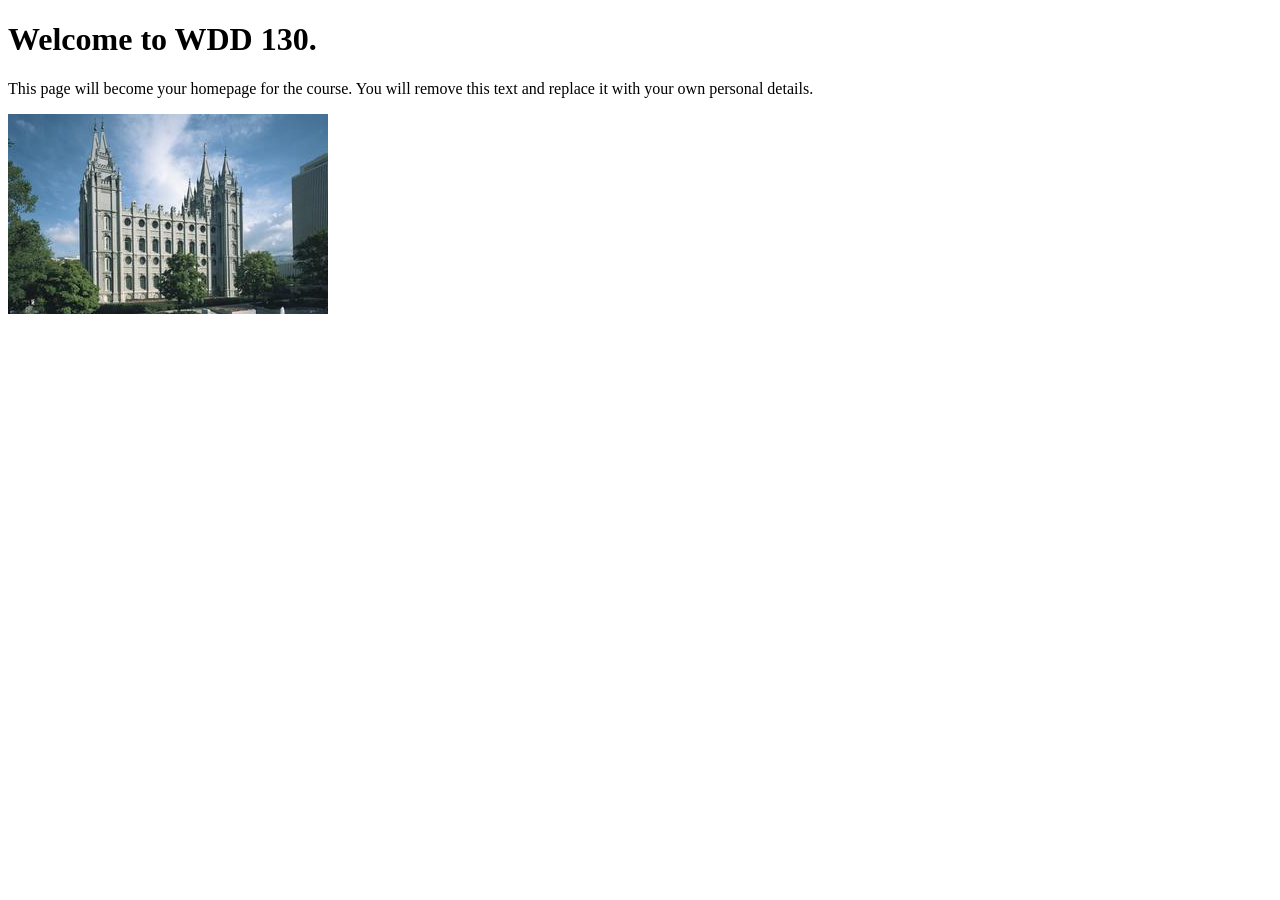
==== index.html @ d95bd000 "Initial commit" ====
<!DOCTYPE html>
<html lang="en">
<head>
    <meta charset="UTF-8">
    <meta name="viewport" content="width=device-width, initial-scale=1.0">
    <title>WDD 130 | Personal Homepage</title>
</head>
<body>
    <h1>Welcome to WDD 130.</h1>
    <p>This page will become your homepage for the course. You will remove this text and replace it with your own personal details.</p>

    <img src="images/salt-lake-temple.jpg" alt="The Salt Lake Temple.">
</body>
</html>
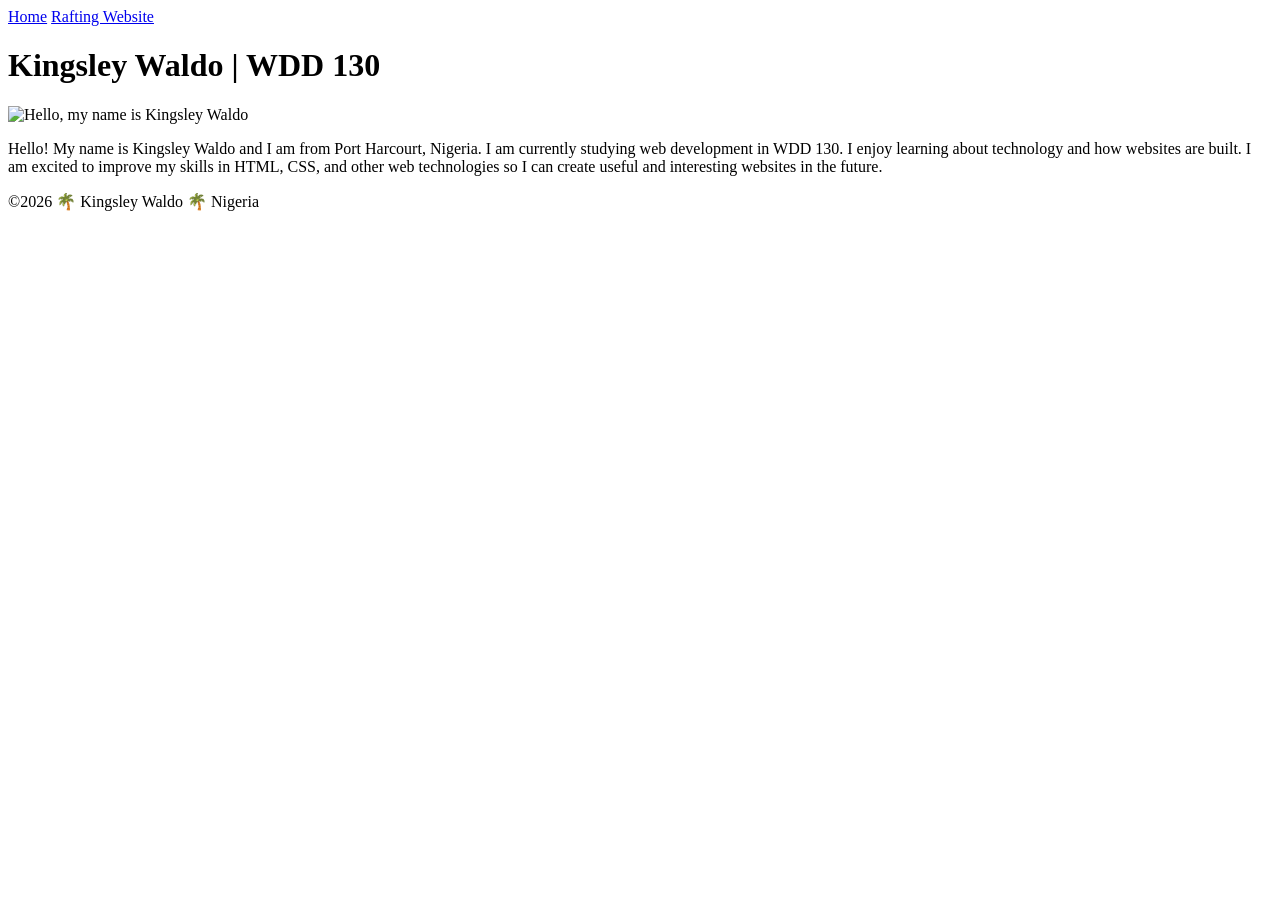
==== commit a2f267a1: "Update index.html with personal details and structure" ====
--- a/index.html
+++ b/index.html
@@ -1,14 +1,33 @@
 <!DOCTYPE html>
-<html lang="en">
-<head>
-    <meta charset="UTF-8">
+<html lang="en-US">
+  <head>
+    <meta charset="utf-8">
     <meta name="viewport" content="width=device-width, initial-scale=1.0">
-    <title>WDD 130 | Personal Homepage</title>
-</head>
-<body>
-    <h1>Welcome to WDD 130.</h1>
-    <p>This page will become your homepage for the course. You will remove this text and replace it with your own personal details.</p>
+    <title>Kingsley Waldo | WDD 130</title>
+  </head>
 
-    <img src="images/salt-lake-temple.jpg" alt="The Salt Lake Temple.">
-</body>
-</html>+  <body>
+    <header>
+      <nav>
+        <a href="#">Home</a>
+        <a href="wwr/">Rafting Website</a>
+      </nav>
+    </header>
+
+    <main>
+      <h1>Kingsley Waldo | WDD 130</h1>
+      <img src="images/profile.jpg" alt="Hello, my name is Kingsley Waldo" width="200">
+      <p>
+        Hello! My name is Kingsley Waldo and I am from Port Harcourt, Nigeria.
+        I am currently studying web development in WDD 130. I enjoy learning
+        about technology and how websites are built. I am excited to improve
+        my skills in HTML, CSS, and other web technologies so I can create
+        useful and interesting websites in the future.
+      </p>
+    </main>
+
+    <footer>
+      <p>&copy;2026 🌴 Kingsley Waldo 🌴 Nigeria</p>
+    </footer>
+  </body>
+</html>
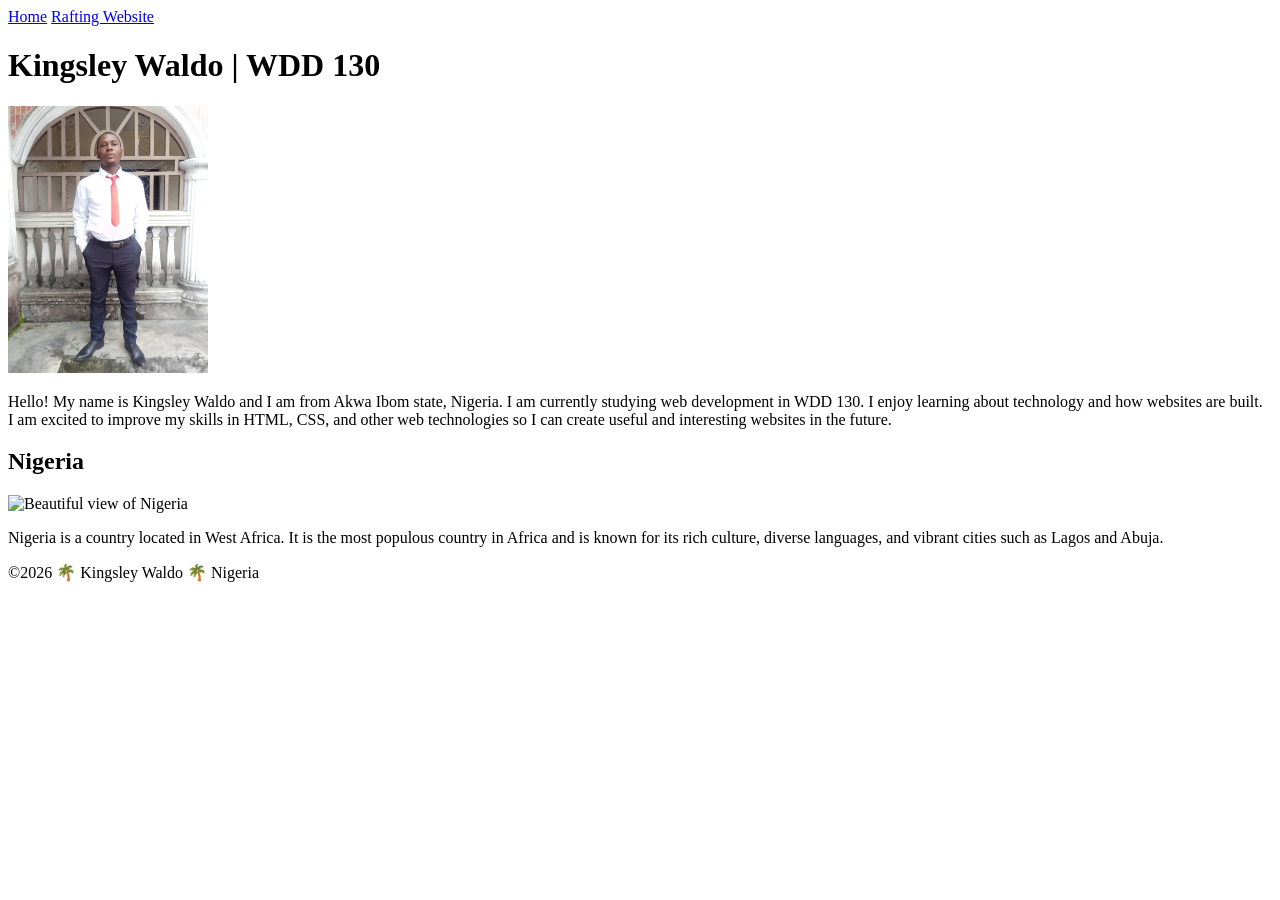
==== commit 5ccb1854: "add Signed-off-by: Kingsley Waldo <waldokingsley@gmail.com>" ====
--- a/index.html
+++ b/index.html
@@ -4,6 +4,11 @@
     <meta charset="utf-8">
     <meta name="viewport" content="width=device-width, initial-scale=1.0">
     <title>Kingsley Waldo | WDD 130</title>
+
+    <meta name="description" content="Home page of Kingsley Waldo, a WDD130 student learning web development using HTML and CSS.">
+    <meta name="author" content="Kingsley Waldo">
+
+    <link rel="stylesheet" href="styles/styles.css">
   </head>
 
   <body>
@@ -16,9 +21,9 @@
 
     <main>
       <h1>Kingsley Waldo | WDD 130</h1>
-      <img src="images/profile.jpg" alt="Hello, my name is Kingsley Waldo" width="200">
+      <img src="images/profile.jpg" alt="Hello, my name is Kingsley Waldo"width="200">
       <p>
-        Hello! My name is Kingsley Waldo and I am from Port Harcourt, Nigeria.
+        Hello! My name is Kingsley Waldo and I am from Akwa Ibom state, Nigeria.
         I am currently studying web development in WDD 130. I enjoy learning
         about technology and how websites are built. I am excited to improve
         my skills in HTML, CSS, and other web technologies so I can create
@@ -26,6 +31,16 @@
       </p>
     </main>
 
+    <aside>
+      <h2>Nigeria</h2>
+      <img src="images/nigeria.jpg" alt="Beautiful view of Nigeria"width="200">
+      <p>
+        Nigeria is a country located in West Africa. It is the most populous
+        country in Africa and is known for its rich culture, diverse languages,
+        and vibrant cities such as Lagos and Abuja.
+      </p>
+    </aside>
+
     <footer>
       <p>&copy;2026 🌴 Kingsley Waldo 🌴 Nigeria</p>
     </footer>
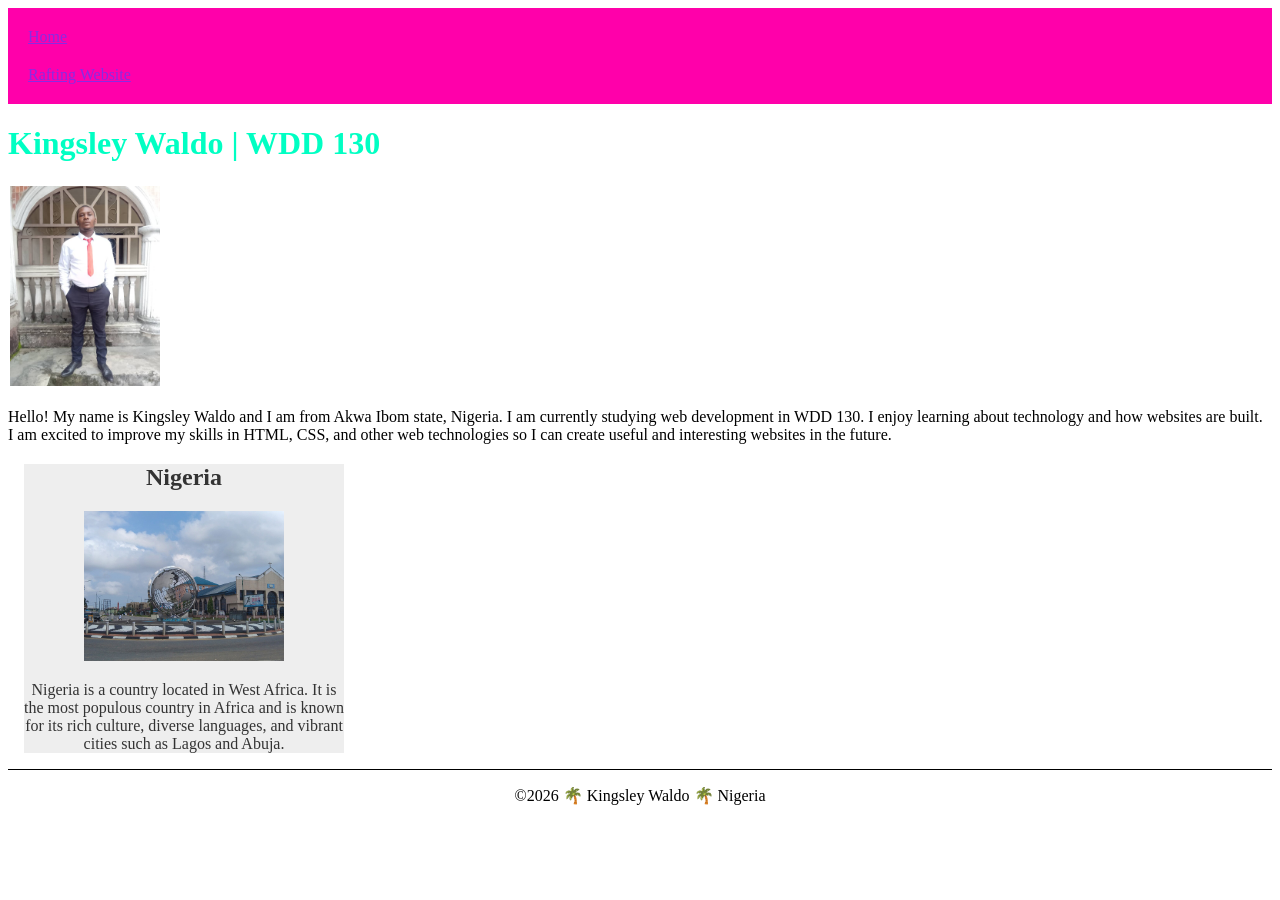
==== commit 834b81ab: "add homepage Signed-off-by: Kingsley Waldo <waldokingsley@gmail.com>" ====
--- a/index.html
+++ b/index.html
@@ -33,7 +33,7 @@
 
     <aside>
       <h2>Nigeria</h2>
-      <img src="images/nigeria.jpg" alt="Beautiful view of Nigeria"width="200">
+      <img src="images/Nigeria.jpg" alt="Beautiful view of Nigeria"width="200">
       <p>
         Nigeria is a country located in West Africa. It is the most populous
         country in Africa and is known for its rich culture, diverse languages,
--- a/styles/styles.css
+++ b/styles/styles.css
@@ -0,0 +1,47 @@
+nav {
+    background-color: rgb(255, 0, 170);
+    padding: 10px;
+  
+}
+
+
+nav a {
+    color: blueviolet;
+    padding: 10px;
+    display: block;
+}
+h1 {
+    color: rgb(0, 255, 195);
+}   
+main img {
+  width: 150px;
+  height: auto;
+  border: 1px solid color(srgb rgb(139, 8, 139) green blue);
+padding: 2px;
+box-shadow: 0 0 30px color(srgb red rgb(16, 160, 16) blue);
+}
+
+aside {
+  width: 20em;
+  margin: 1em;
+  border: 1px solid rgba(0, 0, 0, 0.2)
+  padding: 1rem;
+  background-color: #eeeeee;
+  color: #333;
+  text-align: center;
+}
+
+aside img {
+  width: 200px;
+  height: auto;
+}
+
+p {
+  padding: 0;
+}
+
+footer {
+  margin-top: 1ex;
+  border-top: 1px solid #000000;
+  text-align: center;
+}
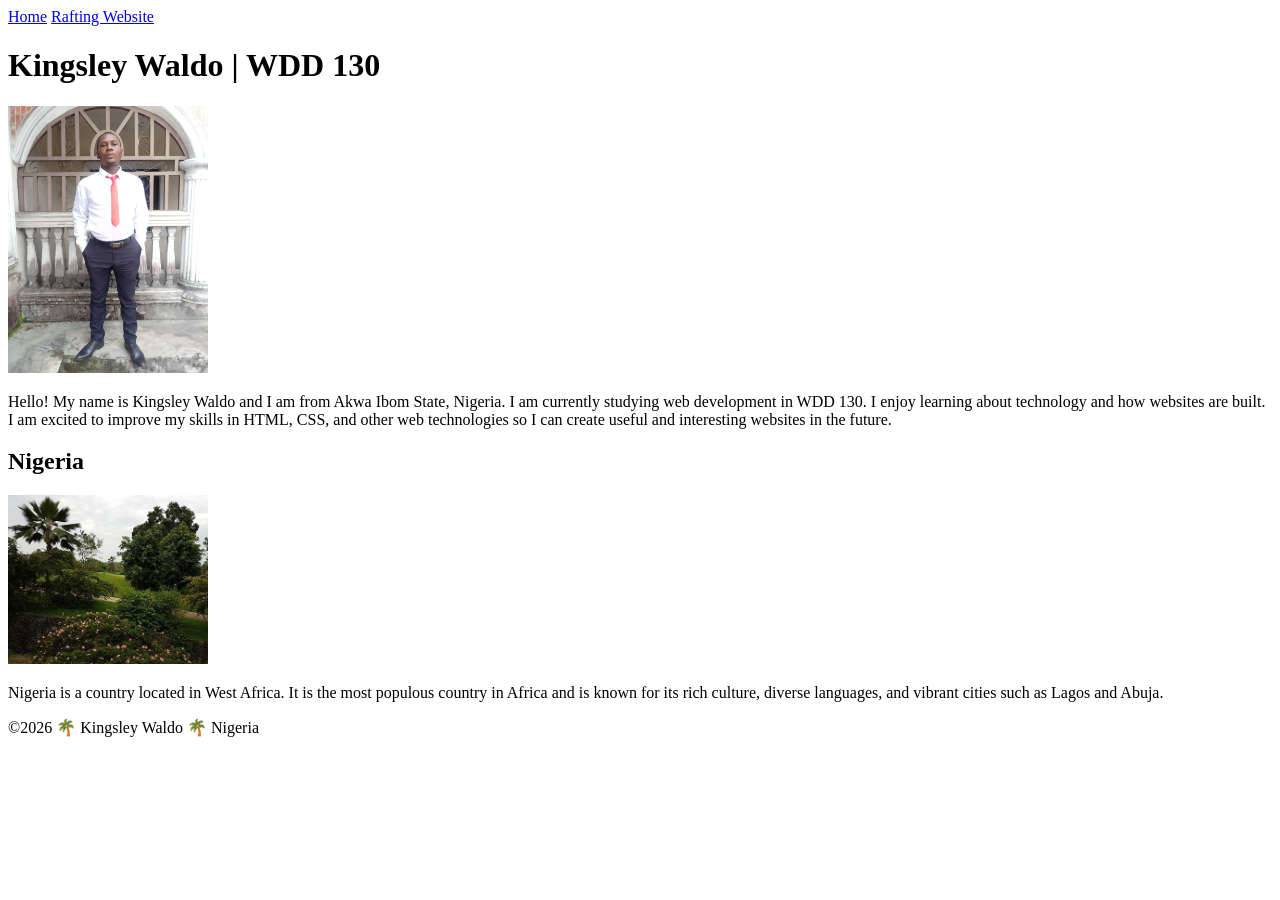
==== commit f95a3a05: "````html       <img src="images/profile.jpg" alt="Hello, my name is Kingsley Waldo" width="200"> // " ====
--- a/index.html
+++ b/index.html
@@ -1,48 +1,55 @@
 <!DOCTYPE html>
 <html lang="en-US">
-  <head>
-    <meta charset="utf-8">
-    <meta name="viewport" content="width=device-width, initial-scale=1.0">
-    <title>Kingsley Waldo | WDD 130</title>
 
-    <meta name="description" content="Home page of Kingsley Waldo, a WDD130 student learning web development using HTML and CSS.">
-    <meta name="author" content="Kingsley Waldo">
+<head>
+  <meta charset="utf-8">
+  <meta name="viewport" content="width=device-width, initial-scale=1.0">
+  <title>Kingsley Waldo | WDD 130</title>
 
-    <link rel="stylesheet" href="styles/styles.css">
-  </head>
+  <meta name="description"
+    content="Home page of Kingsley Waldo, a WDD130 student learning web development using HTML and CSS.">
+  <meta name="author" content="Kingsley Waldo">
 
-  <body>
-    <header>
-      <nav>
-        <a href="#">Home</a>
-        <a href="wwr/">Rafting Website</a>
-      </nav>
-    </header>
+  <link rel="stylesheet" href="styles/styles.css">
+</head>
 
-    <main>
-      <h1>Kingsley Waldo | WDD 130</h1>
-      <img src="images/profile.jpg" alt="Hello, my name is Kingsley Waldo"width="200">
-      <p>
-        Hello! My name is Kingsley Waldo and I am from Akwa Ibom state, Nigeria.
-        I am currently studying web development in WDD 130. I enjoy learning
-        about technology and how websites are built. I am excited to improve
-        my skills in HTML, CSS, and other web technologies so I can create
-        useful and interesting websites in the future.
-      </p>
-    </main>
+<body>
+  <header>
+    <nav>
+      <a href="#">Home</a>
+      <a href="wwr/">Rafting Website</a>
+    </nav>
+  </header>
 
-    <aside>
-      <h2>Nigeria</h2>
-      <img src="images/Nigeria.jpg" alt="Beautiful view of Nigeria"width="200">
-      <p>
-        Nigeria is a country located in West Africa. It is the most populous
-        country in Africa and is known for its rich culture, diverse languages,
-        and vibrant cities such as Lagos and Abuja.
-      </p>
-    </aside>
+  <main>
+    <h1>Kingsley Waldo | WDD 130</h1>
 
-    <footer>
-      <p>&copy;2026 🌴 Kingsley Waldo 🌴 Nigeria</p>
-    </footer>
-  </body>
-</html>
+    <img src="images/profile.jpg" alt="Hello, my name is Kingsley Waldo" width="200">
+
+    <p>
+      Hello! My name is Kingsley Waldo and I am from Akwa Ibom State, Nigeria.
+      I am currently studying web development in WDD 130. I enjoy learning
+      about technology and how websites are built. I am excited to improve
+      my skills in HTML, CSS, and other web technologies so I can create
+      useful and interesting websites in the future.
+    </p>
+  </main>
+
+  <aside>
+    <h2>Nigeria</h2>
+
+    <img src="images/nigeria.jpg" alt="Beautiful view of Nigeria" width="200">
+
+    <p>
+      Nigeria is a country located in West Africa. It is the most populous
+      country in Africa and is known for its rich culture, diverse languages,
+      and vibrant cities such as Lagos and Abuja.
+    </p>
+  </aside>
+
+  <footer>
+    <p>&copy;2026 🌴 Kingsley Waldo 🌴 Nigeria</p>
+  </footer>
+</body>
+
+</html>
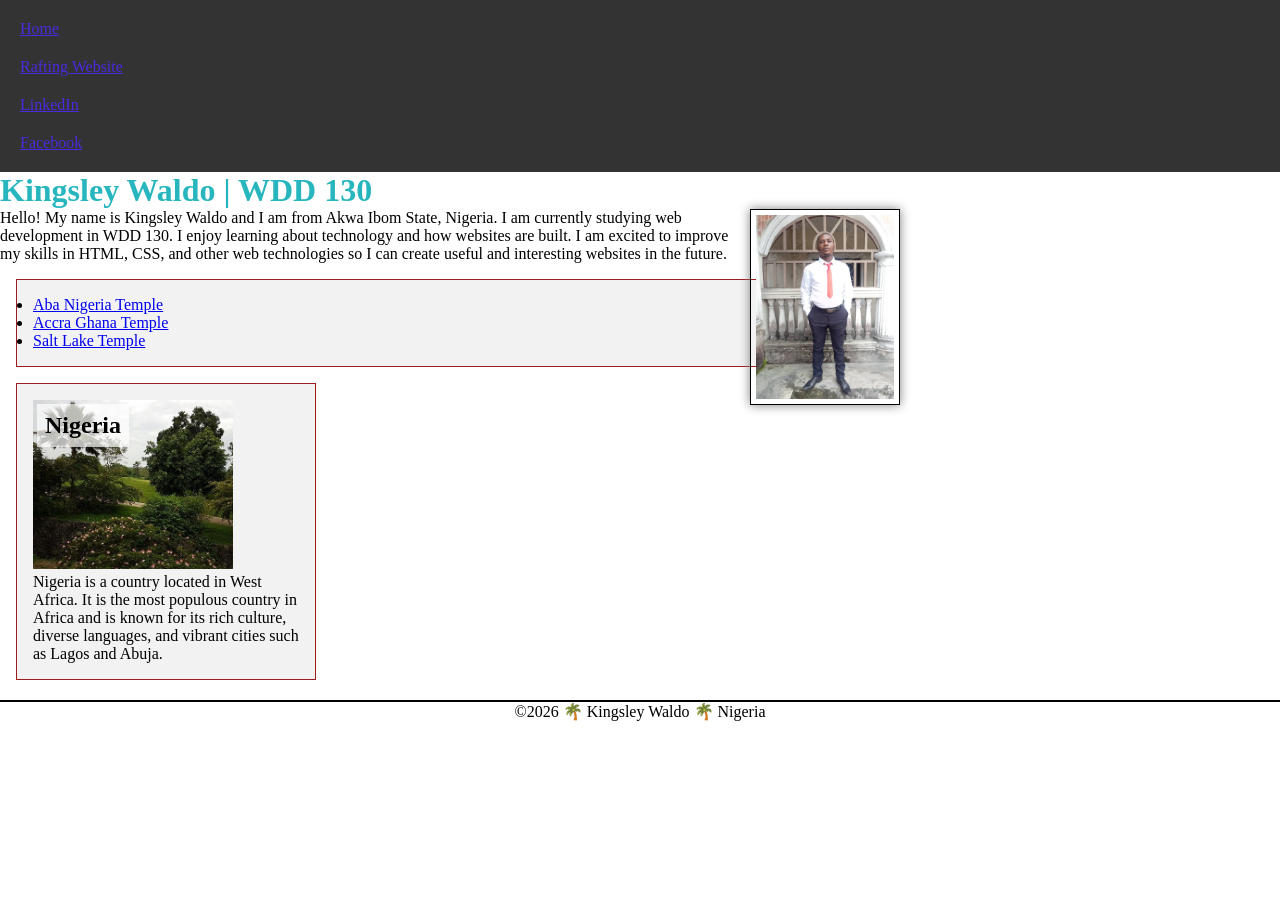
==== commit 5d16b2ba: "css" ====
--- a/index.html
+++ b/index.html
@@ -18,13 +18,16 @@
     <nav>
       <a href="#">Home</a>
       <a href="wwr/">Rafting Website</a>
+      <a href="https://linkedin.com" target="_blank">LinkedIn</a>
+      <a href="https://facebook.com" target="_blank">Facebook</a>
     </nav>
   </header>
 
   <main>
     <h1>Kingsley Waldo | WDD 130</h1>
 
-    <img src="images/profile.jpg" alt="Hello, my name is Kingsley Waldo" width="200">
+    <img src="images/profile.jpg" alt="Hello, my name is Kingsley Waldo" width="200"
+      class="profile-img">
 
     <p>
       Hello! My name is Kingsley Waldo and I am from Akwa Ibom State, Nigeria.
@@ -33,9 +36,33 @@
       my skills in HTML, CSS, and other web technologies so I can create
       useful and interesting websites in the future.
     </p>
+
+    <ul class="box">
+      <li>
+        <a href="https://www.churchofjesuschrist.org/temples/details/aba-nigeria-temple?lang=eng"
+          target="_blank">
+          Aba Nigeria Temple
+        </a>
+      </li>
+
+      <li>
+        <a href="https://www.churchofjesuschrist.org/temples/details/accra-ghana-temple?lang=eng"
+          target="_blank">
+          Accra Ghana Temple
+        </a>
+      </li>
+
+      <li>
+        <a href="https://www.churchofjesuschrist.org/temples/details/salt-lake-temple?lang=eng"
+          target="_blank">
+          Salt Lake Temple
+        </a>
+      </li>
+    </ul>
+
   </main>
 
-  <aside>
+  <aside class="box">
     <h2>Nigeria</h2>
 
     <img src="images/nigeria.jpg" alt="Beautiful view of Nigeria" width="200">
--- a/styles/styles.css
+++ b/styles/styles.css
@@ -0,0 +1,75 @@
+* {
+    margin: 0;
+    padding: 0;
+    box-sizing: border-box;
+}
+
+main {
+    max-width: 900px;
+}
+
+nav {
+    background-color: #333;
+    padding: 10px;
+}
+
+nav a {
+    color: rgb(75, 42, 223);
+    padding: 10px;
+    display: block;
+}
+
+h1 {
+    color: rgb(39, 182, 190);
+}
+
+aside {
+    width: 300px;
+    position: relative;
+}
+
+aside h2 {
+    position: absolute;
+    top: 20px;
+    left: 20px;
+    background-color: rgba(255, 255, 255, 0.7);
+    padding: 0.5rem;
+}
+
+aside img {
+    width: 200px;
+    height: auto;
+}
+
+main img {
+    width: 150px;
+    height: auto;
+    border: 1px solid black;
+    padding: 5px;
+    box-shadow: 0 0 10px gray;
+}
+
+.profile-img {
+    float: right;
+    margin-left: 1rem;
+}
+
+p {
+    padding: 0;
+}
+
+footer {
+    margin-top: 20px;
+    border-top: 2px solid black;
+    text-align: center;
+}
+
+/* Class Selectors */
+
+.box {
+    margin: 1rem;
+    border: 1px solid rgb(159, 28, 28);
+    padding: 1rem;
+    background-color: #f2f2f2;
+    color: #000;
+}
